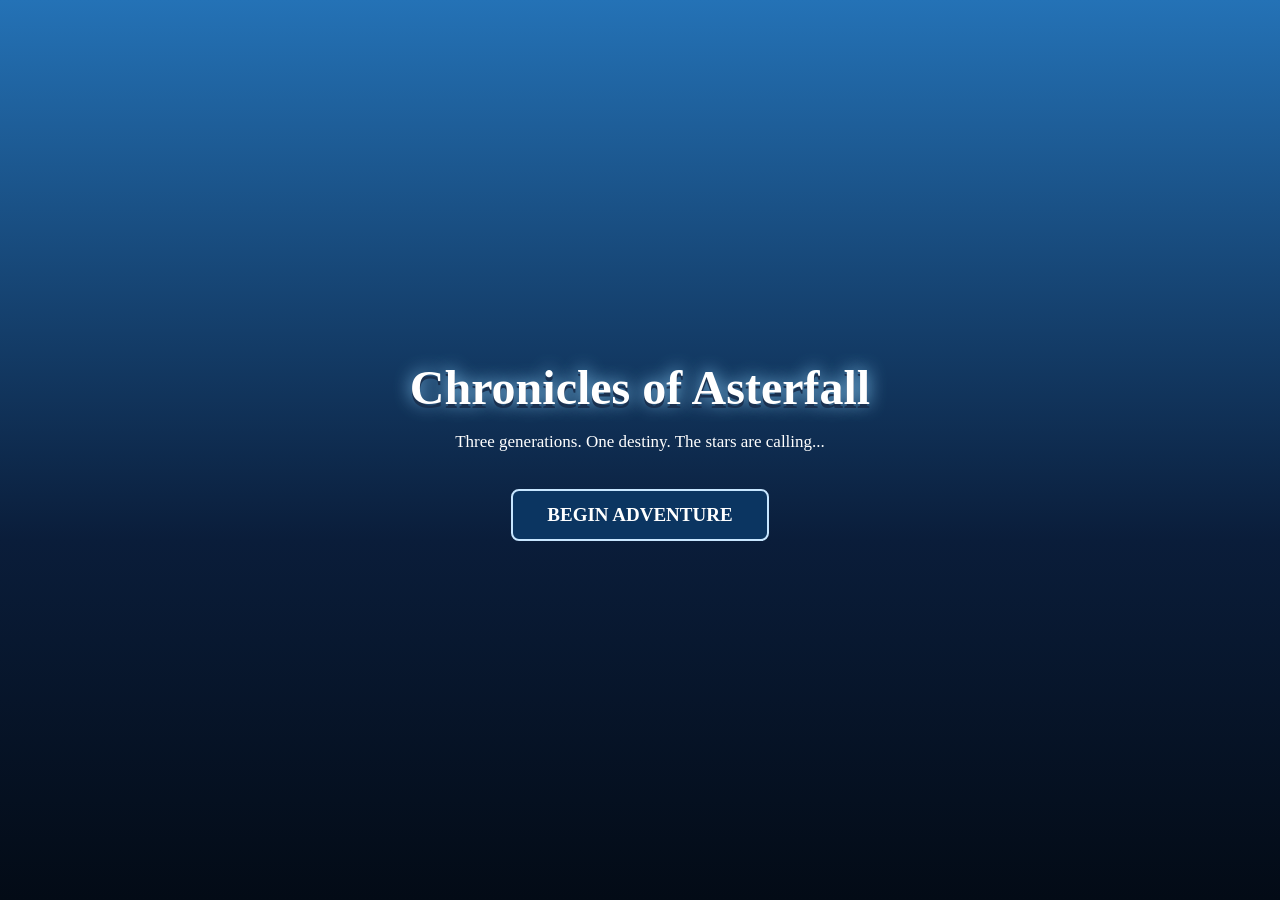
==== asterfall-adventure/app/src/main/assets/index.html @ ad9faa44 "Add Asterfall adventure game UI and gameplay" ====
<!doctype html><html><head><meta name="viewport" content="width=device-width,initial-scale=1,maximum-scale=1,user-scalable=no"><style>
*{box-sizing:border-box}html,body{margin:0;width:100%;height:100%;overflow:hidden;background:#06101c;font-family:Georgia,serif;touch-action:none}#wrap{width:100vw;height:100vh;display:flex;align-items:center;justify-content:center;background:radial-gradient(#163b65,#040b14)}canvas{width:100%;height:100%;image-rendering:pixelated;display:block}.hud{position:fixed;inset:0;pointer-events:none;color:white}.pad{pointer-events:auto;position:absolute;bottom:5%;left:3%;width:145px;height:145px;border-radius:50%;background:radial-gradient(circle,#71839a 0 20%,#344b65 21% 43%,#172a3e 44% 100%);border:3px solid #9fb8d4;box-shadow:0 0 12px #000a;opacity:.9}.pad:before,.pad:after{content:"";position:absolute;background:#a8b9cc;border-radius:4px;opacity:.8}.pad:before{width:32px;height:8px;left:53px;top:67px}.pad:after{width:8px;height:32px;left:65px;top:55px}.btn{pointer-events:auto;position:absolute;width:74px;height:74px;border-radius:50%;border:3px solid #a8c4df;background:radial-gradient(circle at 35% 30%,#6c86a4,#203954 65%,#101d2e);box-shadow:0 0 12px #000;display:flex;align-items:center;justify-content:center;font:700 38px Georgia;color:#fff;text-shadow:0 2px 2px #000}.a{right:4%;bottom:9%}.b{right:11%;bottom:18%}.hint{position:absolute;top:3%;left:3%;background:#07172bde;border:2px solid #4f86bc;border-radius:8px;padding:7px 14px;font-size:17px;letter-spacing:.4px}.dialog{pointer-events:auto;position:absolute;left:28%;right:5%;bottom:4%;min-height:112px;background:linear-gradient(#0d3768,#06172e);border:3px solid #8bb8e9;border-radius:10px;box-shadow:0 0 0 2px #142f4b,0 7px 25px #000;display:none;padding:15px 22px;color:#fff;font-family:Georgia,serif}.name{font-weight:bold;color:#fff;font-size:19px;margin-bottom:5px}.text{font-size:18px;line-height:1.25}.menu{position:absolute;inset:8%;background:linear-gradient(135deg,#09203d,#04101f);border:3px solid #8bb8e9;display:none;border-radius:12px;padding:22px;color:white;box-shadow:0 0 40px #000}.menu h2{margin:0 0 12px;color:#d9edff}.menu .row{padding:10px;border:1px solid #315a82;margin:7px 0;border-radius:6px;background:#0a2340}.battle{position:absolute;inset:0;display:none;background:#07101a}.battlebox{position:absolute;left:4%;right:4%;top:5%;bottom:22%;border:3px solid #8bb8e9;background:linear-gradient(#12355c,#061426);border-radius:12px;overflow:hidden}.battlelog{position:absolute;left:4%;right:4%;bottom:3%;height:17%;border:2px solid #6d9bd0;background:#061a32;color:white;border-radius:8px;padding:10px}.commands{position:absolute;right:5%;bottom:23%;width:180px;background:#071a31eF;border:2px solid #79a7d7;border-radius:8px;padding:8px;color:white}.commands div{padding:8px;border-bottom:1px solid #315a82}.title{position:absolute;inset:0;display:flex;flex-direction:column;align-items:center;justify-content:center;background:linear-gradient(#2472b6,#0a1d3a 60%,#030b16);color:white;text-align:center}.title h1{font-size:48px;margin:0;text-shadow:0 4px 0 #1a3150,0 0 18px #8fd4ff}.title p{font-size:17px;max-width:500px}.start{margin-top:20px;padding:13px 34px;border:2px solid #c7e6ff;border-radius:8px;background:#0b3561;color:white;font:bold 19px Georgia}.minimap{position:absolute;right:3%;top:3%;width:112px;height:82px;background:#091522d9;border:2px solid #6d94bc;border-radius:5px;display:none}.party{position:absolute;left:3%;top:3%;display:none;background:#06192fdd;border:2px solid #5689bc;border-radius:7px;padding:6px 10px;font:14px Arial}.toast{position:absolute;top:12%;left:50%;transform:translateX(-50%);background:#071a2f;border:2px solid #80b3e2;padding:8px 14px;border-radius:6px;display:none}
</style></head><body><div id="wrap"><canvas id="game" width="1280" height="720"></canvas></div><div class="hud"><div class="hint" id="zone">Asterfall Town</div><div class="pad" id="pad"></div><div class="btn a" id="A">A</div><div class="btn b" id="B">B</div><div class="minimap" id="mini"></div><div class="party" id="party">HERO Lv 4 • HP 62/62 • 186 G</div><div class="dialog" id="dialog"><div class="name" id="dname"></div><div class="text" id="dtext"></div></div><div class="menu" id="menu"><h2>Adventure Menu</h2><div class="row">Items — Star Tonic ×2</div><div class="row">Skills — Radiant Slash / Guard</div><div class="row">Equipment — Dawnblade / Sky Mail</div><div class="row">Journal — The Star Shards</div><div class="row">Save — progress is stored locally</div></div><div class="battle" id="battle"><div class="battlebox"><canvas id="bc" width="1200" height="520" style="width:100%;height:100%"></canvas></div><div class="commands"><div onclick="battleAct('attack')">▶ Attack</div><div onclick="battleAct('skill')">Skills</div><div onclick="battleAct('guard')">Defend</div><div onclick="battleAct('run')">Run</div></div><div class="battlelog" id="blog">A shadow beast blocks the road!</div></div><div class="title" id="title"><h1>Chronicles of Asterfall</h1><p>Three generations. One destiny. The stars are calling...</p><div class="start" id="start">BEGIN ADVENTURE</div></div><div class="toast" id="toast"></div></div>
<script>
const c=document.getElementById('game'),x=c.getContext('2d'),W=1280,H=720; x.imageSmoothingEnabled=false; let state='title',px=640,py=410,zone='Asterfall Town',dialogOpen=false,move={x:0,y:0},enc=0,gold=186,hp=62,shards=0,chapter=1,keys={};
const npcs=[{x:735,y:300,n:'Liana',t:'The Star Shards were scattered when the Sky Bell rang. Find them before the Eclipse Court does.'},{x:850,y:420,n:'Guard',t:'The eastern road is dangerous. Keep your wits about you, especially near the old ruins.'},{x:510,y:370,n:'Elder',t:'When the stars call your name, follow the light. Your family has waited generations for this.'}];
function rect(a,b,w,h,col){x.fillStyle=col;x.fillRect(a,b,w,h)} function txt(s,a,b,z=18,col='#fff'){x.fillStyle=col;x.font=z+'px Georgia';x.fillText(s,a,b)}
function drawSky(){let g=x.createLinearGradient(0,0,0,H);g.addColorStop(0,'#2e83cf');g.addColorStop(.58,'#78c8ed');g.addColorStop(1,'#d9f0d7');x.fillStyle=g;x.fillRect(0,0,W,H); for(let i=0;i<16;i++){let cx=(i*137+70)%W,cy=55+(i*83)%210; x.fillStyle='#ffffffaa';x.fillRect(cx,cy,70,9);x.fillRect(cx+18,cy-8,40,9)} }
function tree(tx,ty){rect(tx+14,ty+25,18,45,'#5a3b24');x.fillStyle='#1f713f';x.beginPath();x.arc(tx+22,ty+22,27,0,7);x.fill();x.fillStyle='#2e8b4b';x.beginPath();x.arc(tx+6,ty+30,20,0,7);x.fill();x.fillStyle='#6ab85c';x.fillRect(tx+5,ty+5,10,8)}
function house(hx,hy,col='#7cb4d7'){rect(hx,hy+30,100,70,'#d9c39a');x.fillStyle=col;x.beginPath();x.moveTo(hx-10,hy+35);x.lineTo(hx+50,hy-10);x.lineTo(hx+110,hy+35);x.fill();rect(hx+42,hy+58,18,42,'#6e402c');rect(hx+12,hy+48,18,18,'#8dd0e9');rect(hx+72,hy+48,18,18,'#8dd0e9');}
function fountain(){x.fillStyle='#8296a5';x.beginPath();x.arc(640,345,55,0,7);x.fill();x.fillStyle='#58d7f3';x.beginPath();x.arc(640,345,34,0,7);x.fill();rect(632,300,16,45,'#a8b4be');x.fillStyle='#d8fbff';x.beginPath();x.arc(640,290,9,0,7);x.fill()}
function sprite(sx,sy,color='#1763b4',hair='#17366e'){x.fillStyle='#f0c79d';x.fillRect(sx-9,sy-27,18,19);x.fillStyle=hair;x.fillRect(sx-11,sy-32,22,9);x.fillStyle=color;x.fillRect(sx-13,sy-8,26,24);x.fillStyle='#17263d';x.fillRect(sx-10,sy+16,7,13);x.fillRect(sx+3,sy+16,7,13);}
function drawTown(){drawSky();rect(0,250,W,470,'#5baf68');for(let i=0;i<14;i++)tree((i*103)%W,210+(i%3)*75);house(90,160);house(240,210,'#5d8ed1');house(930,175,'#6a91c5');house(1080,245,'#4d7fbe');rect(0,330,W,170,'#d6c69f');for(let yy=340;yy<500;yy+=28)for(let xx=0;xx<W;xx+=42)rect(xx+(yy%56),yy,22,3,'#a99370');fountain();for(const n of npcs)sprite(n.x,n.y,n.n==='Liana'?'#8d4db0':'#76512e',n.n==='Liana'?'#6b258c':'#3b281d');sprite(px,py,'#1763b4','#1750a8');}
function drawForest(){drawSky();rect(0,190,W,530,'#2d7847');for(let i=0;i<45;i++)tree((i*97)%W,170+(i*53)%480);rect(0,395,W,90,'#77b95d');for(let i=0;i<8;i++){x.fillStyle='#e2c05b';x.fillRect(80+i*140,430+(i%2)*20,6,6)};sprite(390,425,'#8b55aa','#4a2c78');sprite(515,420,'#1763b4','#1750a8');sprite(630,425,'#c58c42','#6b3822');}
function drawRuins(){let g=x.createLinearGradient(0,0,0,H);g.addColorStop(0,'#2c2945');g.addColorStop(1,'#11101c');x.fillStyle=g;x.fillRect(0,0,W,H);for(let i=0;i<35;i++){rect((i*83)%W,150+(i*41)%500,60,40,'#3f4051');rect((i*83)%W+10,145+(i*41)%500,40,9,'#5b5a6a')}rect(470,230,340,310,'#454555');rect(520,260,240,280,'#242332');x.fillStyle='#1b1a28';x.beginPath();x.arc(640,320,100,Math.PI,0);x.fill();for(let i=0;i<7;i++){rect(440+i*65,550,35,15,'#777079');}sprite(px,py,'#1763b4','#1750a8');}
function draw(){if(state==='town')drawTown();else if(state==='forest')drawForest();else drawRuins(); if(state!=='title'){document.getElementById('zone').textContent=zone;document.getElementById('party').style.display='block';document.getElementById('mini').style.display='block';drawMini();}}
function drawMini(){let m=document.getElementById('mini'),mc=m.getContext('2d');if(!mc)return;mc.fillStyle='#0c1926';mc.fillRect(0,0,112,82);mc.fillStyle='#6fbb72';mc.fillRect(7,8,98,60);mc.fillStyle='#c7b784';mc.fillRect(15,35,85,10);mc.fillStyle='#56b9e9';mc.fillRect(70,8,30,60);mc.fillStyle='#fff';mc.fillRect(52,38,5,5);}
function loop(){if(state!=='title'&&state!=='battle'&&!dialogOpen&&!document.getElementById('menu').style.display.includes('block')){px+=move.x*3;py+=move.y*3;px=Math.max(30,Math.min(W-30,px));py=Math.max(120,Math.min(H-35,py));enc+=Math.abs(move.x)+Math.abs(move.y);if(enc>950&&state==='forest'){enc=0;startBattle()}}draw();requestAnimationFrame(loop)}
function say(n,t){dialogOpen=true;document.getElementById('dname').textContent=n;document.getElementById('dtext').textContent=t;document.getElementById('dialog').style.display='block'}
function interact(){if(state==='battle'){return} if(dialogOpen){dialogOpen=false;document.getElementById('dialog').style.display='none';return} if(state==='town'){let near=npcs.find(n=>Math.hypot(n.x-px,n.y-py)<65);if(near)say(near.n,near.t);else if(px>1040&&py>300){state='forest';zone='Emerald Forest';toast('You leave Asterfall Town.');}}else if(state==='forest'&&px<80){state='town';zone='Asterfall Town';}else if(state==='ruins'&&px>1180){state='forest';zone='Emerald Forest';}}
function back(){if(dialogOpen){dialogOpen=false;document.getElementById('dialog').style.display='none';return}let m=document.getElementById('menu');if(m.style.display==='block'){m.style.display='none';return}if(state!=='title')m.style.display='block'}
function toast(s){let t=document.getElementById('toast');t.textContent=s;t.style.display='block';setTimeout(()=>t.style.display='none',1600)}
function startBattle(){state='battle';document.getElementById('battle').style.display='block';let bc=document.getElementById('bc'),b=bc.getContext('2d');b.fillStyle='#1b2933';b.fillRect(0,0,1200,520);b.fillStyle='#527f55';b.fillRect(0,340,1200,180);b.fillStyle='#273d50';b.fillRect(830,210,230,120);b.fillStyle='#8c4c3f';b.beginPath();b.arc(945,205,75,Math.PI,0);b.fill();b.fillStyle='#5ba7e8';b.fillRect(360,250,40,90);b.fillStyle='#a4e2ff';b.fillRect(350,230,60,20);b.fillStyle='#d4aa73';b.fillRect(875,140,120,60);b.fillStyle='#a45b53';b.fillRect(900,115,70,40);document.getElementById('blog').textContent='A shadow goblin blocks the road! Choose your action.'}
function battleAct(a){let log=document.getElementById('blog');if(a==='attack'||a==='skill'){let dmg=12+Math.floor(Math.random()*10);log.textContent='You strike for '+dmg+' damage! The goblin flees into the trees.';gold+=24;shards++;toast('+24 G • Star Shard found!');setTimeout(()=>endBattle(),800)}else if(a==='guard'){log.textContent='You brace yourself. The attack glances off your armor.'}else{log.textContent='You escaped safely.';setTimeout(endBattle,500)}}function endBattle(){state='forest';document.getElementById('battle').style.display='none';zone='Emerald Forest';chapter=Math.max(chapter,2);save()}
function save(){localStorage.setItem('af',JSON.stringify({gold,shards,chapter,state,zone,px,py}))}function load(){try{let q=JSON.parse(localStorage.getItem('af'));if(q){gold=q.gold;shards=q.shards;chapter=q.chapter;state=q.state==='title'?'town':q.state;zone=q.zone||'Asterfall Town';px=q.px||640;py=q.py||410}}catch(e){}}
function start(){document.getElementById('title').style.display='none';state='town';zone='Asterfall Town';load();if(state==='title')state='town';save();toast('Chapter '+chapter+': The Star Shards');}
function key(k){if(k==='ArrowUp'||k==='w')move.y=-1;if(k==='ArrowDown'||k==='s')move.y=1;if(k==='ArrowLeft'||k==='a')move.x=-1;if(k==='ArrowRight'||k==='d')move.x=1;if(k==='Enter'||k===' ')interact();if(k==='Escape')back()}window.addEventListener('keydown',e=>{keys[e.key]=1;key(e.key)});window.addEventListener('keyup',e=>{keys[e.key]=0;move={x:0,y:0}});
let active=false;const pad=document.getElementById('pad');pad.addEventListener('pointerdown',e=>{active=true;pad.setPointerCapture(e.pointerId);joy(e)});pad.addEventListener('pointermove',e=>{if(active)joy(e)});pad.addEventListener('pointerup',()=>{active=false;move={x:0,y:0}});function joy(e){let r=pad.getBoundingClientRect(),dx=e.clientX-(r.left+r.width/2),dy=e.clientY-(r.top+r.height/2),d=Math.hypot(dx,dy)||1;dx/=Math.max(1,d/50);dy/=Math.max(1,d/50);move={x:Math.max(-1,Math.min(1,dx)),y:Math.max(-1,Math.min(1,dy))}}
document.getElementById('A').addEventListener('pointerdown',interact);document.getElementById('B').addEventListener('pointerdown',back);document.getElementById('start').addEventListener('pointerdown',start);load();draw();loop();
</script></body></html>
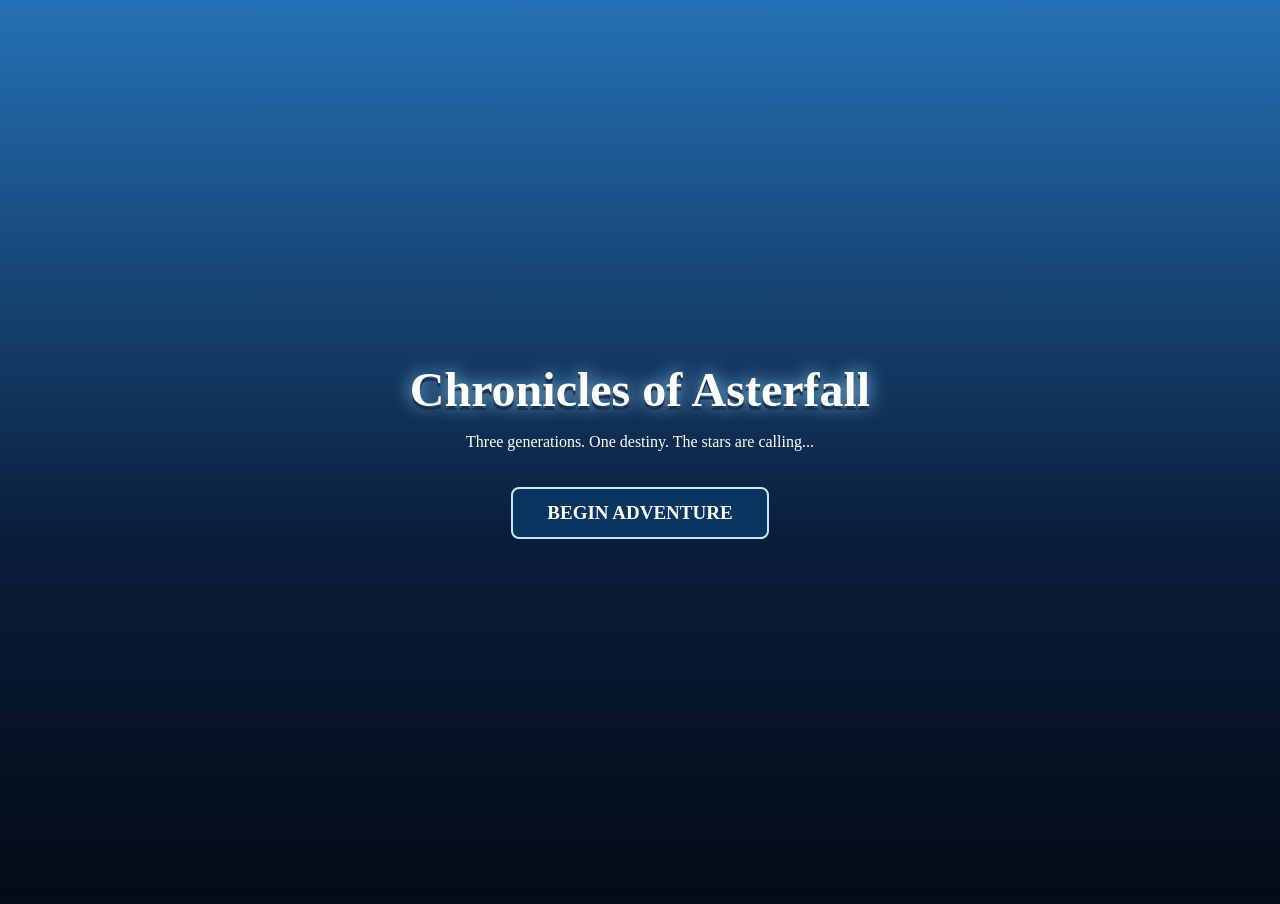
==== commit 5d3fe931: "Fix Asterfall game HTML" ====
--- a/asterfall-adventure/app/src/main/assets/index.html
+++ b/asterfall-adventure/app/src/main/assets/index.html
@@ -1,30 +1,2 @@
-<!doctype html><html><head><meta name="viewport" content="width=device-width,initial-scale=1,maximum-scale=1,user-scalable=no"><style>
-*{box-sizing:border-box}html,body{margin:0;width:100%;height:100%;overflow:hidden;background:#06101c;font-family:Georgia,serif;touch-action:none}#wrap{width:100vw;height:100vh;display:flex;align-items:center;justify-content:center;background:radial-gradient(#163b65,#040b14)}canvas{width:100%;height:100%;image-rendering:pixelated;display:block}.hud{position:fixed;inset:0;pointer-events:none;color:white}.pad{pointer-events:auto;position:absolute;bottom:5%;left:3%;width:145px;height:145px;border-radius:50%;background:radial-gradient(circle,#71839a 0 20%,#344b65 21% 43%,#172a3e 44% 100%);border:3px solid #9fb8d4;box-shadow:0 0 12px #000a;opacity:.9}.pad:before,.pad:after{content:"";position:absolute;background:#a8b9cc;border-radius:4px;opacity:.8}.pad:before{width:32px;height:8px;left:53px;top:67px}.pad:after{width:8px;height:32px;left:65px;top:55px}.btn{pointer-events:auto;position:absolute;width:74px;height:74px;border-radius:50%;border:3px solid #a8c4df;background:radial-gradient(circle at 35% 30%,#6c86a4,#203954 65%,#101d2e);box-shadow:0 0 12px #000;display:flex;align-items:center;justify-content:center;font:700 38px Georgia;color:#fff;text-shadow:0 2px 2px #000}.a{right:4%;bottom:9%}.b{right:11%;bottom:18%}.hint{position:absolute;top:3%;left:3%;background:#07172bde;border:2px solid #4f86bc;border-radius:8px;padding:7px 14px;font-size:17px;letter-spacing:.4px}.dialog{pointer-events:auto;position:absolute;left:28%;right:5%;bottom:4%;min-height:112px;background:linear-gradient(#0d3768,#06172e);border:3px solid #8bb8e9;border-radius:10px;box-shadow:0 0 0 2px #142f4b,0 7px 25px #000;display:none;padding:15px 22px;color:#fff;font-family:Georgia,serif}.name{font-weight:bold;color:#fff;font-size:19px;margin-bottom:5px}.text{font-size:18px;line-height:1.25}.menu{position:absolute;inset:8%;background:linear-gradient(135deg,#09203d,#04101f);border:3px solid #8bb8e9;display:none;border-radius:12px;padding:22px;color:white;box-shadow:0 0 40px #000}.menu h2{margin:0 0 12px;color:#d9edff}.menu .row{padding:10px;border:1px solid #315a82;margin:7px 0;border-radius:6px;background:#0a2340}.battle{position:absolute;inset:0;display:none;background:#07101a}.battlebox{position:absolute;left:4%;right:4%;top:5%;bottom:22%;border:3px solid #8bb8e9;background:linear-gradient(#12355c,#061426);border-radius:12px;overflow:hidden}.battlelog{position:absolute;left:4%;right:4%;bottom:3%;height:17%;border:2px solid #6d9bd0;background:#061a32;color:white;border-radius:8px;padding:10px}.commands{position:absolute;right:5%;bottom:23%;width:180px;background:#071a31eF;border:2px solid #79a7d7;border-radius:8px;padding:8px;color:white}.commands div{padding:8px;border-bottom:1px solid #315a82}.title{position:absolute;inset:0;display:flex;flex-direction:column;align-items:center;justify-content:center;background:linear-gradient(#2472b6,#0a1d3a 60%,#030b16);color:white;text-align:center}.title h1{font-size:48px;margin:0;text-shadow:0 4px 0 #1a3150,0 0 18px #8fd4ff}.title p{font-size:17px;max-width:500px}.start{margin-top:20px;padding:13px 34px;border:2px solid #c7e6ff;border-radius:8px;background:#0b3561;color:white;font:bold 19px Georgia}.minimap{position:absolute;right:3%;top:3%;width:112px;height:82px;background:#091522d9;border:2px solid #6d94bc;border-radius:5px;display:none}.party{position:absolute;left:3%;top:3%;display:none;background:#06192fdd;border:2px solid #5689bc;border-radius:7px;padding:6px 10px;font:14px Arial}.toast{position:absolute;top:12%;left:50%;transform:translateX(-50%);background:#071a2f;border:2px solid #80b3e2;padding:8px 14px;border-radius:6px;display:none}
-</style></head><body><div id="wrap"><canvas id="game" width="1280" height="720"></canvas></div><div class="hud"><div class="hint" id="zone">Asterfall Town</div><div class="pad" id="pad"></div><div class="btn a" id="A">A</div><div class="btn b" id="B">B</div><div class="minimap" id="mini"></div><div class="party" id="party">HERO Lv 4 • HP 62/62 • 186 G</div><div class="dialog" id="dialog"><div class="name" id="dname"></div><div class="text" id="dtext"></div></div><div class="menu" id="menu"><h2>Adventure Menu</h2><div class="row">Items — Star Tonic ×2</div><div class="row">Skills — Radiant Slash / Guard</div><div class="row">Equipment — Dawnblade / Sky Mail</div><div class="row">Journal — The Star Shards</div><div class="row">Save — progress is stored locally</div></div><div class="battle" id="battle"><div class="battlebox"><canvas id="bc" width="1200" height="520" style="width:100%;height:100%"></canvas></div><div class="commands"><div onclick="battleAct('attack')">▶ Attack</div><div onclick="battleAct('skill')">Skills</div><div onclick="battleAct('guard')">Defend</div><div onclick="battleAct('run')">Run</div></div><div class="battlelog" id="blog">A shadow beast blocks the road!</div></div><div class="title" id="title"><h1>Chronicles of Asterfall</h1><p>Three generations. One destiny. The stars are calling...</p><div class="start" id="start">BEGIN ADVENTURE</div></div><div class="toast" id="toast"></div></div>
-<script>
-const c=document.getElementById('game'),x=c.getContext('2d'),W=1280,H=720; x.imageSmoothingEnabled=false; let state='title',px=640,py=410,zone='Asterfall Town',dialogOpen=false,move={x:0,y:0},enc=0,gold=186,hp=62,shards=0,chapter=1,keys={};
-const npcs=[{x:735,y:300,n:'Liana',t:'The Star Shards were scattered when the Sky Bell rang. Find them before the Eclipse Court does.'},{x:850,y:420,n:'Guard',t:'The eastern road is dangerous. Keep your wits about you, especially near the old ruins.'},{x:510,y:370,n:'Elder',t:'When the stars call your name, follow the light. Your family has waited generations for this.'}];
-function rect(a,b,w,h,col){x.fillStyle=col;x.fillRect(a,b,w,h)} function txt(s,a,b,z=18,col='#fff'){x.fillStyle=col;x.font=z+'px Georgia';x.fillText(s,a,b)}
-function drawSky(){let g=x.createLinearGradient(0,0,0,H);g.addColorStop(0,'#2e83cf');g.addColorStop(.58,'#78c8ed');g.addColorStop(1,'#d9f0d7');x.fillStyle=g;x.fillRect(0,0,W,H); for(let i=0;i<16;i++){let cx=(i*137+70)%W,cy=55+(i*83)%210; x.fillStyle='#ffffffaa';x.fillRect(cx,cy,70,9);x.fillRect(cx+18,cy-8,40,9)} }
-function tree(tx,ty){rect(tx+14,ty+25,18,45,'#5a3b24');x.fillStyle='#1f713f';x.beginPath();x.arc(tx+22,ty+22,27,0,7);x.fill();x.fillStyle='#2e8b4b';x.beginPath();x.arc(tx+6,ty+30,20,0,7);x.fill();x.fillStyle='#6ab85c';x.fillRect(tx+5,ty+5,10,8)}
-function house(hx,hy,col='#7cb4d7'){rect(hx,hy+30,100,70,'#d9c39a');x.fillStyle=col;x.beginPath();x.moveTo(hx-10,hy+35);x.lineTo(hx+50,hy-10);x.lineTo(hx+110,hy+35);x.fill();rect(hx+42,hy+58,18,42,'#6e402c');rect(hx+12,hy+48,18,18,'#8dd0e9');rect(hx+72,hy+48,18,18,'#8dd0e9');}
-function fountain(){x.fillStyle='#8296a5';x.beginPath();x.arc(640,345,55,0,7);x.fill();x.fillStyle='#58d7f3';x.beginPath();x.arc(640,345,34,0,7);x.fill();rect(632,300,16,45,'#a8b4be');x.fillStyle='#d8fbff';x.beginPath();x.arc(640,290,9,0,7);x.fill()}
-function sprite(sx,sy,color='#1763b4',hair='#17366e'){x.fillStyle='#f0c79d';x.fillRect(sx-9,sy-27,18,19);x.fillStyle=hair;x.fillRect(sx-11,sy-32,22,9);x.fillStyle=color;x.fillRect(sx-13,sy-8,26,24);x.fillStyle='#17263d';x.fillRect(sx-10,sy+16,7,13);x.fillRect(sx+3,sy+16,7,13);}
-function drawTown(){drawSky();rect(0,250,W,470,'#5baf68');for(let i=0;i<14;i++)tree((i*103)%W,210+(i%3)*75);house(90,160);house(240,210,'#5d8ed1');house(930,175,'#6a91c5');house(1080,245,'#4d7fbe');rect(0,330,W,170,'#d6c69f');for(let yy=340;yy<500;yy+=28)for(let xx=0;xx<W;xx+=42)rect(xx+(yy%56),yy,22,3,'#a99370');fountain();for(const n of npcs)sprite(n.x,n.y,n.n==='Liana'?'#8d4db0':'#76512e',n.n==='Liana'?'#6b258c':'#3b281d');sprite(px,py,'#1763b4','#1750a8');}
-function drawForest(){drawSky();rect(0,190,W,530,'#2d7847');for(let i=0;i<45;i++)tree((i*97)%W,170+(i*53)%480);rect(0,395,W,90,'#77b95d');for(let i=0;i<8;i++){x.fillStyle='#e2c05b';x.fillRect(80+i*140,430+(i%2)*20,6,6)};sprite(390,425,'#8b55aa','#4a2c78');sprite(515,420,'#1763b4','#1750a8');sprite(630,425,'#c58c42','#6b3822');}
-function drawRuins(){let g=x.createLinearGradient(0,0,0,H);g.addColorStop(0,'#2c2945');g.addColorStop(1,'#11101c');x.fillStyle=g;x.fillRect(0,0,W,H);for(let i=0;i<35;i++){rect((i*83)%W,150+(i*41)%500,60,40,'#3f4051');rect((i*83)%W+10,145+(i*41)%500,40,9,'#5b5a6a')}rect(470,230,340,310,'#454555');rect(520,260,240,280,'#242332');x.fillStyle='#1b1a28';x.beginPath();x.arc(640,320,100,Math.PI,0);x.fill();for(let i=0;i<7;i++){rect(440+i*65,550,35,15,'#777079');}sprite(px,py,'#1763b4','#1750a8');}
-function draw(){if(state==='town')drawTown();else if(state==='forest')drawForest();else drawRuins(); if(state!=='title'){document.getElementById('zone').textContent=zone;document.getElementById('party').style.display='block';document.getElementById('mini').style.display='block';drawMini();}}
-function drawMini(){let m=document.getElementById('mini'),mc=m.getContext('2d');if(!mc)return;mc.fillStyle='#0c1926';mc.fillRect(0,0,112,82);mc.fillStyle='#6fbb72';mc.fillRect(7,8,98,60);mc.fillStyle='#c7b784';mc.fillRect(15,35,85,10);mc.fillStyle='#56b9e9';mc.fillRect(70,8,30,60);mc.fillStyle='#fff';mc.fillRect(52,38,5,5);}
-function loop(){if(state!=='title'&&state!=='battle'&&!dialogOpen&&!document.getElementById('menu').style.display.includes('block')){px+=move.x*3;py+=move.y*3;px=Math.max(30,Math.min(W-30,px));py=Math.max(120,Math.min(H-35,py));enc+=Math.abs(move.x)+Math.abs(move.y);if(enc>950&&state==='forest'){enc=0;startBattle()}}draw();requestAnimationFrame(loop)}
-function say(n,t){dialogOpen=true;document.getElementById('dname').textContent=n;document.getElementById('dtext').textContent=t;document.getElementById('dialog').style.display='block'}
-function interact(){if(state==='battle'){return} if(dialogOpen){dialogOpen=false;document.getElementById('dialog').style.display='none';return} if(state==='town'){let near=npcs.find(n=>Math.hypot(n.x-px,n.y-py)<65);if(near)say(near.n,near.t);else if(px>1040&&py>300){state='forest';zone='Emerald Forest';toast('You leave Asterfall Town.');}}else if(state==='forest'&&px<80){state='town';zone='Asterfall Town';}else if(state==='ruins'&&px>1180){state='forest';zone='Emerald Forest';}}
-function back(){if(dialogOpen){dialogOpen=false;document.getElementById('dialog').style.display='none';return}let m=document.getElementById('menu');if(m.style.display==='block'){m.style.display='none';return}if(state!=='title')m.style.display='block'}
-function toast(s){let t=document.getElementById('toast');t.textContent=s;t.style.display='block';setTimeout(()=>t.style.display='none',1600)}
-function startBattle(){state='battle';document.getElementById('battle').style.display='block';let bc=document.getElementById('bc'),b=bc.getContext('2d');b.fillStyle='#1b2933';b.fillRect(0,0,1200,520);b.fillStyle='#527f55';b.fillRect(0,340,1200,180);b.fillStyle='#273d50';b.fillRect(830,210,230,120);b.fillStyle='#8c4c3f';b.beginPath();b.arc(945,205,75,Math.PI,0);b.fill();b.fillStyle='#5ba7e8';b.fillRect(360,250,40,90);b.fillStyle='#a4e2ff';b.fillRect(350,230,60,20);b.fillStyle='#d4aa73';b.fillRect(875,140,120,60);b.fillStyle='#a45b53';b.fillRect(900,115,70,40);document.getElementById('blog').textContent='A shadow goblin blocks the road! Choose your action.'}
-function battleAct(a){let log=document.getElementById('blog');if(a==='attack'||a==='skill'){let dmg=12+Math.floor(Math.random()*10);log.textContent='You strike for '+dmg+' damage! The goblin flees into the trees.';gold+=24;shards++;toast('+24 G • Star Shard found!');setTimeout(()=>endBattle(),800)}else if(a==='guard'){log.textContent='You brace yourself. The attack glances off your armor.'}else{log.textContent='You escaped safely.';setTimeout(endBattle,500)}}function endBattle(){state='forest';document.getElementById('battle').style.display='none';zone='Emerald Forest';chapter=Math.max(chapter,2);save()}
-function save(){localStorage.setItem('af',JSON.stringify({gold,shards,chapter,state,zone,px,py}))}function load(){try{let q=JSON.parse(localStorage.getItem('af'));if(q){gold=q.gold;shards=q.shards;chapter=q.chapter;state=q.state==='title'?'town':q.state;zone=q.zone||'Asterfall Town';px=q.px||640;py=q.py||410}}catch(e){}}
-function start(){document.getElementById('title').style.display='none';state='town';zone='Asterfall Town';load();if(state==='title')state='town';save();toast('Chapter '+chapter+': The Star Shards');}
-function key(k){if(k==='ArrowUp'||k==='w')move.y=-1;if(k==='ArrowDown'||k==='s')move.y=1;if(k==='ArrowLeft'||k==='a')move.x=-1;if(k==='ArrowRight'||k==='d')move.x=1;if(k==='Enter'||k===' ')interact();if(k==='Escape')back()}window.addEventListener('keydown',e=>{keys[e.key]=1;key(e.key)});window.addEventListener('keyup',e=>{keys[e.key]=0;move={x:0,y:0}});
-let active=false;const pad=document.getElementById('pad');pad.addEventListener('pointerdown',e=>{active=true;pad.setPointerCapture(e.pointerId);joy(e)});pad.addEventListener('pointermove',e=>{if(active)joy(e)});pad.addEventListener('pointerup',()=>{active=false;move={x:0,y:0}});function joy(e){let r=pad.getBoundingClientRect(),dx=e.clientX-(r.left+r.width/2),dy=e.clientY-(r.top+r.height/2),d=Math.hypot(dx,dy)||1;dx/=Math.max(1,d/50);dy/=Math.max(1,d/50);move={x:Math.max(-1,Math.min(1,dx)),y:Math.max(-1,Math.min(1,dy))}}
-document.getElementById('A').addEventListener('pointerdown',interact);document.getElementById('B').addEventListener('pointerdown',back);document.getElementById('start').addEventListener('pointerdown',start);load();draw();loop();
-</script></body></html>+<!doctype html><html><head><meta name="viewport" content="width=device-width,initial-scale=1,maximum-scale=1,user-scalable=no"><style>*{box-sizing:border-box}html,body{margin:0;width:100%;height:100%;overflow:hidden;background:#050d18;font-family:Georgia,serif;touch-action:none}canvas{width:100%;height:100%;image-rendering:pixelated}.hud{position:fixed;inset:0;color:#fff;pointer-events:none}.pad,.btn{pointer-events:auto;position:absolute;border-radius:50%;border:3px solid #a8c4df;box-shadow:0 0 12px #000}.pad{left:3%;bottom:5%;width:145px;height:145px;background:radial-gradient(circle,#75879d 0 20%,#334b65 21% 43%,#172b40 44%)}.pad:before,.pad:after{content:"";position:absolute;background:#b9c8d8;border-radius:4px}.pad:before{width:32px;height:8px;left:53px;top:67px}.pad:after{width:8px;height:32px;left:65px;top:55px}.btn{width:74px;height:74px;background:radial-gradient(circle at 35% 30%,#6c86a4,#203954 65%,#101d2e);display:flex;align-items:center;justify-content:center;font:700 38px Georgia}.a{right:4%;bottom:9%}.b{right:11%;bottom:18%}.hint,.party,.mini,.toast{position:absolute;background:#07182cdd;border:2px solid #5d8fbe;border-radius:7px}.hint{top:3%;left:3%;padding:7px 14px;font-size:17px}.party{top:3%;left:25%;padding:6px 10px;font:14px Arial;display:none}.mini{top:3%;right:3%;width:112px;height:82px;display:none;background:linear-gradient(90deg,#496d4a 0 42%,#b8a778 42% 60%,#3c82a6 60%)}.dialog{pointer-events:auto;position:absolute;left:28%;right:5%;bottom:4%;min-height:112px;background:linear-gradient(#0d3768,#06172e);border:3px solid #8bb8e9;border-radius:10px;padding:15px 22px;display:none}.name{font-weight:bold;font-size:19px}.text{font-size:18px;line-height:1.25}.menu{pointer-events:auto;position:absolute;inset:8%;background:linear-gradient(135deg,#09203d,#04101f);border:3px solid #8bb8e9;display:none;border-radius:12px;padding:22px;box-shadow:0 0 40px #000}.menu h2{margin:0 0 12px;color:#d9edff}.row{padding:10px;border:1px solid #315a82;margin:7px 0;border-radius:6px;background:#0a2340}.battle{position:absolute;inset:0;display:none;background:#07101a}.battlebox{position:absolute;left:4%;right:4%;top:5%;bottom:22%;border:3px solid #8bb8e9;background:linear-gradient(#12355c,#061426);border-radius:12px;overflow:hidden}.battlelog{position:absolute;left:4%;right:4%;bottom:3%;height:17%;border:2px solid #6d9bd0;background:#061a32;border-radius:8px;padding:10px}.commands{pointer-events:auto;position:absolute;right:5%;bottom:23%;width:180px;background:#071a31ee;border:2px solid #79a7d7;border-radius:8px;padding:8px}.commands div{padding:8px;border-bottom:1px solid #315a82}.title{position:absolute;inset:0;display:flex;flex-direction:column;align-items:center;justify-content:center;background:linear-gradient(#2472b6,#0a1d3a 60%,#030b16);text-align:center}.title h1{font-size:48px;margin:0;text-shadow:0 4px #1a3150,0 0 18px #8fd4ff}.start{margin-top:20px;padding:13px 34px;border:2px solid #c7e6ff;border-radius:8px;background:#0b3561;font:bold 19px Georgia}.toast{top:12%;left:50%;transform:translateX(-50%);padding:8px 14px;display:none}</style></head><body><canvas id="g" width="1280" height="720"></canvas><div class="hud"><div class="hint" id="zone">Asterfall Town</div><div class="party" id="party">HERO Lv 4 • HP 62/62 • <span id="gold">186</span> G • Shards <span id="shards">0</span></div><div class="mini"></div><div class="pad" id="pad"></div><div class="btn a" id="A">A</div><div class="btn b" id="B">B</div><div class="dialog" id="dialog"><div class="name" id="dn"></div><div class="text" id="dt"></div></div><div class="menu" id="menu"><h2>Adventure Menu</h2><div class="row">🎒 Items — Star Tonic ×2</div><div class="row">✨ Skills — Radiant Slash / Guard</div><div class="row">⚔ Equipment — Dawnblade / Sky Mail</div><div class="row">📖 Journal — The Star Shards</div><div class="row">💾 Save — progress stored locally</div></div><div class="battle" id="battle"><div class="battlebox"><canvas id="bc" width="1200" height="520"></canvas></div><div class="commands"><div onclick="act('attack')">▶ Attack</div><div onclick="act('skill')">Skills</div><div onclick="act('guard')">Defend</div><div onclick="act('run')">Run</div></div><div class="battlelog" id="blog">A shadow goblin blocks the road!</div></div><div class="title" id="title"><h1>Chronicles of Asterfall</h1><p>Three generations. One destiny. The stars are calling...</p><div class="start" id="start">BEGIN ADVENTURE</div></div><div class="toast" id="toast"></div></div><script>
+const c=document.getElementById('g'),x=c.getContext('2d'),W=1280,H=720;let state='title',zone='Asterfall Town',px=640,py=430,move={x:0,y:0},dialog=0,enc=0,gold=186,shards=0;const npcs=[{x:735,y:300,n:'Liana',t:'The Star Shards were scattered when the Sky Bell rang. Find them before the Eclipse Court does.'},{x:850,y:420,n:'Guard',t:'The eastern road is dangerous. Keep your wits about you, especially near the old ruins.'},{x:510,y:370,n:'Elder',t:'When the stars call your name, follow the light. Your family has waited generations for this.'}];function R(a,b,w,h,z){x.fillStyle=z;x.fillRect(a,b,w,h)}function tree(a,b){R(a+14,b+25,18,45,'#5a3b24');x.fillStyle='#277a46';x.beginPath();x.arc(a+22,b+22,27,0,7);x.fill();x.fillStyle='#4b9b4f';x.beginPath();x.arc(a+5,b+30,19,0,7);x.fill()}function spr(a,b,z='#1763b4',h='#1750a8'){R(a-9,b-27,18,19,'#f0c79d');R(a-11,b-32,22,9,h);R(a-13,b-8,26,24,z);R(a-10,b+16,7,13,'#17263d');R(a+3,b+16,7,13,'#17263d')}function sky(){let g=x.createLinearGradient(0,0,0,H);g.addColorStop(0,'#2e83cf');g.addColorStop(.6,'#78c8ed');g.addColorStop(1,'#d9f0d7');x.fillStyle=g;x.fillRect(0,0,W,H);for(let i=0;i<14;i++)R(i*103,70+i%4*40,65,8,'#fff9')}function town(){sky();R(0,250,W,470,'#5baf68');for(let i=0;i<14;i++)tree(i*103%W,210+i%3*75);R(90,190,100,70,'#d9c39a');R(70,190,140,25,'#6d9fd0');R(250,220,100,70,'#d9c39a');R(230,220,140,25,'#5d8ed1');R(940,185,100,70,'#d9c39a');R(920,185,140,25,'#6a91c5');R(0,330,W,170,'#d6c69f');for(let y=340;y<500;y+=28)for(let a=0;a<W;a+=42)R(a+y%56,y,22,3,'#a99370');x.fillStyle='#8296a5';x.beginPath();x.arc(640,345,55,0,7);x.fill();x.fillStyle='#58d7f3';x.beginPath();x.arc(640,345,34,0,7);x.fill();for(let n of npcs)spr(n.x,n.y,n.n==='Liana'?'#8d4db0':'#76512e',n.n==='Liana'?'#6b258c':'#3b281d');spr(px,py)}function forest(){sky();R(0,190,W,530,'#2d7847');for(let i=0;i<46;i++)tree(i*97%W,170+i*53%480);R(0,395,W,90,'#77b95d');spr(390,425,'#8b55aa','#4a2c78');spr(515,420);spr(630,425,'#c58c42','#6b3822');spr(px,py)}function ruins(){R(0,0,W,H,'#1b1a2a');for(let i=0;i<35;i++)R(i*83%W,150+i*41%500,60,40,'#454555');R(470,230,340,310,'#454555');R(520,260,240,280,'#242332');x.fillStyle='#11101c';x.beginPath();x.arc(640,320,100,Math.PI,0);x.fill();spr(px,py)}function draw(){if(state==='town')town();else if(state==='forest')forest();else ruins();if(state!=='title'){zoneEl.textContent=zone;party.style.display='block';mini.style.display='block';goldEl.textContent=gold;shardEl.textContent=shards}}const zoneEl=document.getElementById('zone'),party=document.getElementById('party'),mini=document.querySelector('.mini'),goldEl=document.getElementById('gold'),shardEl=document.getElementById('shards');function say(n,t){dialog=1;dn.textContent=n;dt.textContent=t;document.getElementById('dialog').style.display='block'}function toast(s){toastEl.textContent=s;toastEl.style.display='block';setTimeout(()=>toastEl.style.display='none',1400)}const toastEl=document.getElementById('toast');function interact(){if(state==='battle')return;if(dialog){dialog=0;document.getElementById('dialog').style.display='none';return}if(state==='town'){let n=npcs.find(v=>Math.hypot(v.x-px,v.y-py)<65);if(n)say(n.n,n.t);else if(px>1040){state='forest';zone='Emerald Forest';toast('You enter Emerald Forest.')}}else if(state==='forest'&&px<70){state='town';zone='Asterfall Town'}}function back(){if(dialog){interact();return}let m=document.getElementById('menu');if(m.style.display==='block'){m.style.display='none';return}if(state!=='title')m.style.display='block'}function battle(){state='battle';document.getElementById('battle').style.display='block';let b=document.getElementById('bc').getContext('2d');b.fillStyle='#1b2933';b.fillRect(0,0,1200,520);b.fillStyle='#527f55';b.fillRect(0,340,1200,180);b.fillStyle='#293f52';b.fillRect(820,210,260,120);b.fillStyle='#9a5145';b.beginPath();b.arc(950,205,75,Math.PI,0);b.fill();b.fillStyle='#5ba7e8';b.fillRect(360,250,40,90);document.getElementById('blog').textContent='A shadow goblin blocks the road! Choose your action.'}function act(a){let l=document.getElementById('blog');if(a==='attack'||a==='skill'){l.textContent='You strike the goblin and it flees into the trees!';gold+=24;shards++;toast('+24 G • Star Shard found!');setTimeout(()=>{state='forest';document.getElementById('battle').style.display='none'},650)}else if(a==='guard')l.textContent='You raise your guard. The blow glances away.';else{l.textContent='You escaped safely.';setTimeout(()=>{state='forest';document.getElementById('battle').style.display='none'},400)}}function save(){localStorage.af=JSON.stringify({gold,shards,state,zone,px,py})}function start(){document.getElementById('title').style.display='none';state='town';zone='Asterfall Town';save();toast('Chapter 1: The Star Shards')}window.addEventListener('keydown',e=>{if(e.key==='ArrowUp'||e.key==='w')move.y=-1;if(e.key==='ArrowDown'||e.key==='s')move.y=1;if(e.key==='ArrowLeft'||e.key==='a')move.x=-1;if(e.key==='ArrowRight'||e.key==='d')move.x=1;if(e.key==='Enter'||e.key===' ')interact();if(e.key==='Escape')back()});window.addEventListener('keyup',()=>move={x:0,y:0});let active=0,pad=document.getElementById('pad');pad.onpointerdown=e=>{active=1;pad.setPointerCapture(e.pointerId);joy(e)};pad.onpointermove=e=>active&&joy(e);pad.onpointerup=()=>{active=0;move={x:0,y:0}};function joy(e){let r=pad.getBoundingClientRect(),dx=e.clientX-r.left-r.width/2,dy=e.clientY-r.top-r.height/2,d=Math.hypot(dx,dy)||1;move={x:Math.max(-1,Math.min(1,dx/d*2)),y:Math.max(-1,Math.min(1,dy/d*2))}}document.getElementById('A').onpointerdown=interact;document.getElementById('B').onpointerdown=back;document.getElementById('start').onpointerdown=start;function loop(){if(state!=='title'&&state!=='battle'&&!dialog&&document.getElementById('menu').style.display!=='block'){px+=move.x*3;py+=move.y*3;px=Math.max(30,Math.min(1250,px));py=Math.max(120,Math.min(685,py));enc+=Math.abs(move.x)+Math.abs(move.y);if(enc>950&&state==='forest'){enc=0;battle()}}draw();requestAnimationFrame(loop)}draw();loop();</script></body></html>
